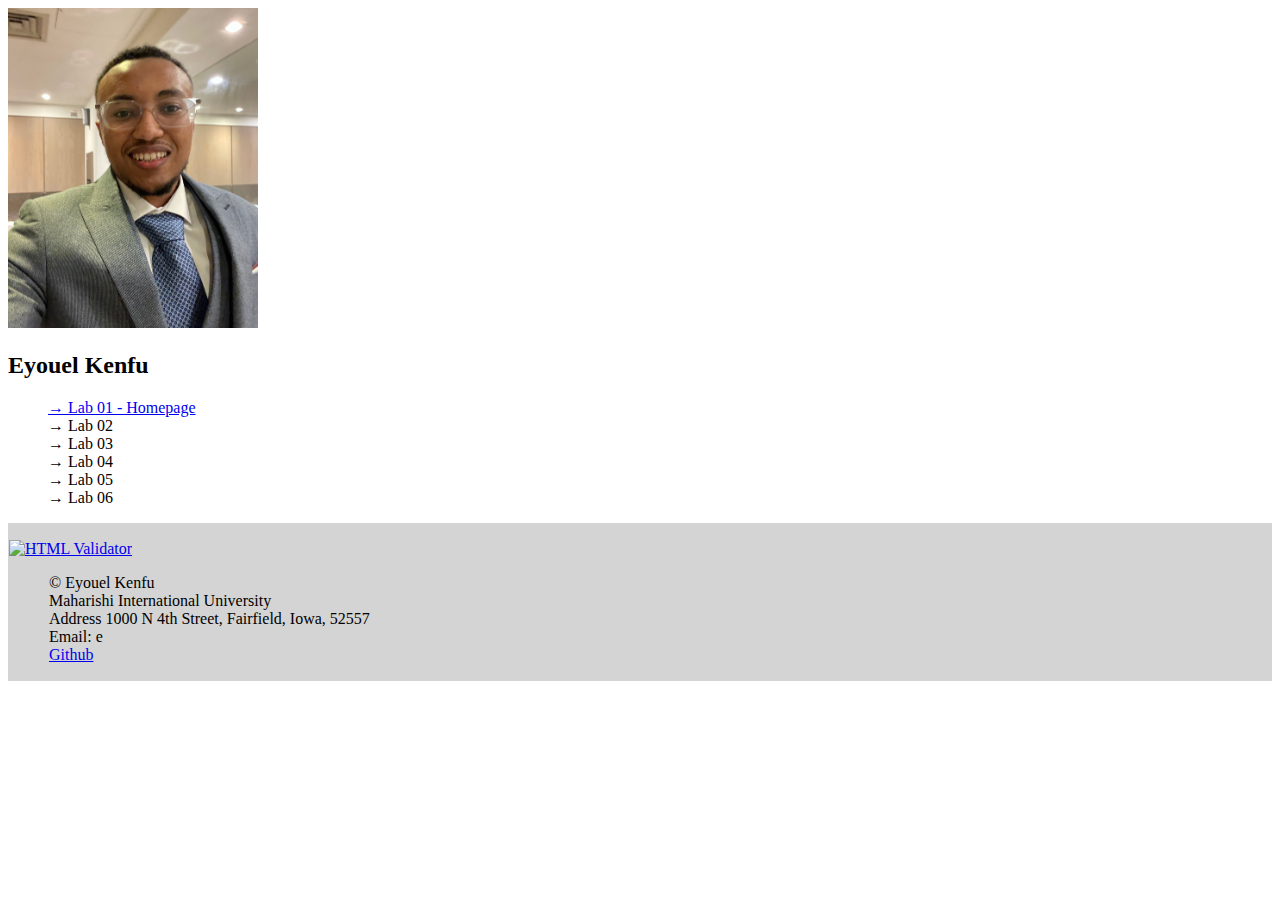
==== index.html @ 01de5031 "fix validator" ====
<!DOCTYPE html>
<html lang="en">
  <head>
    <meta charset="UTF-8" />
    <meta name="viewport" content="width=device-width, initial-scale=1.0" />
    <title>Homepage</title>
  </head>
  <body>
    <header>
      <a href="index.html"></a>
    </header>
    <img src="IMG_4832.jpg" alt="headshot image" width="250" height="320" />
    <h2>Eyouel Kenfu</h2>

    <ul style="list-style-type: none">
      <li><a href="index.html">&rarr; Lab 01 - Homepage</a></li>
      <li>&rarr; Lab 02</li>
      <li>&rarr; Lab 03</li>
      <li>&rarr; Lab 04</li>
      <li>&rarr; Lab 05</li>
      <li>&rarr; Lab 06</li>
    </ul>

    <footer style="background-color: rgb(212, 212, 212); padding: 1px">
      <p>
        <a
          href="https://validator.w3.org/check?url=https://eyouelaya.github.io/wap-myhomepage/"
          ><img
            src="https://mumstudents.org/cs472/2013-09/images/w3c-html.png"
            alt="HTML Validator"
          />
        </a>
      </p>
      <ul style="list-style-type: none">
        <li>&#169; Eyouel Kenfu</li>
        <li>Maharishi International University</li>
        <li>Address 1000 N 4th Street, Fairfield, Iowa, 52557</li>
        <li>Email: e</li>
        <li><a href="https://github.com/eyouelaya">Github</a></li>
      </ul>
    </footer>
  </body>
</html>
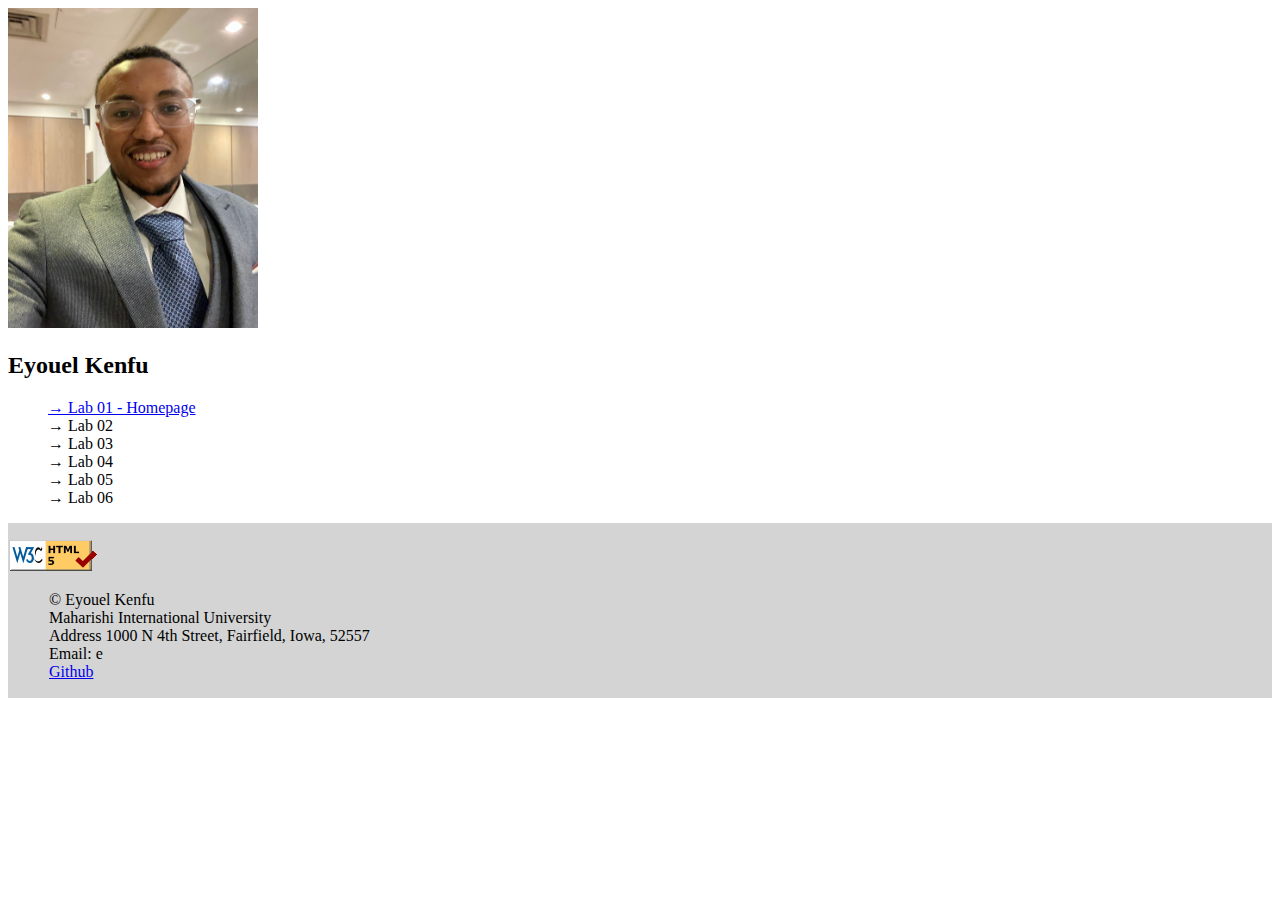
==== commit 5e3d6cd5: "add validator logo" ====
--- a/index.html
+++ b/index.html
@@ -25,10 +25,7 @@
       <p>
         <a
           href="https://validator.w3.org/check?url=https://eyouelaya.github.io/wap-myhomepage/"
-          ><img
-            src="https://mumstudents.org/cs472/2013-09/images/w3c-html.png"
-            alt="HTML Validator"
-          />
+          ><img src="w3c-html5-logo.png" alt="HTML Validator" />
         </a>
       </p>
       <ul style="list-style-type: none">
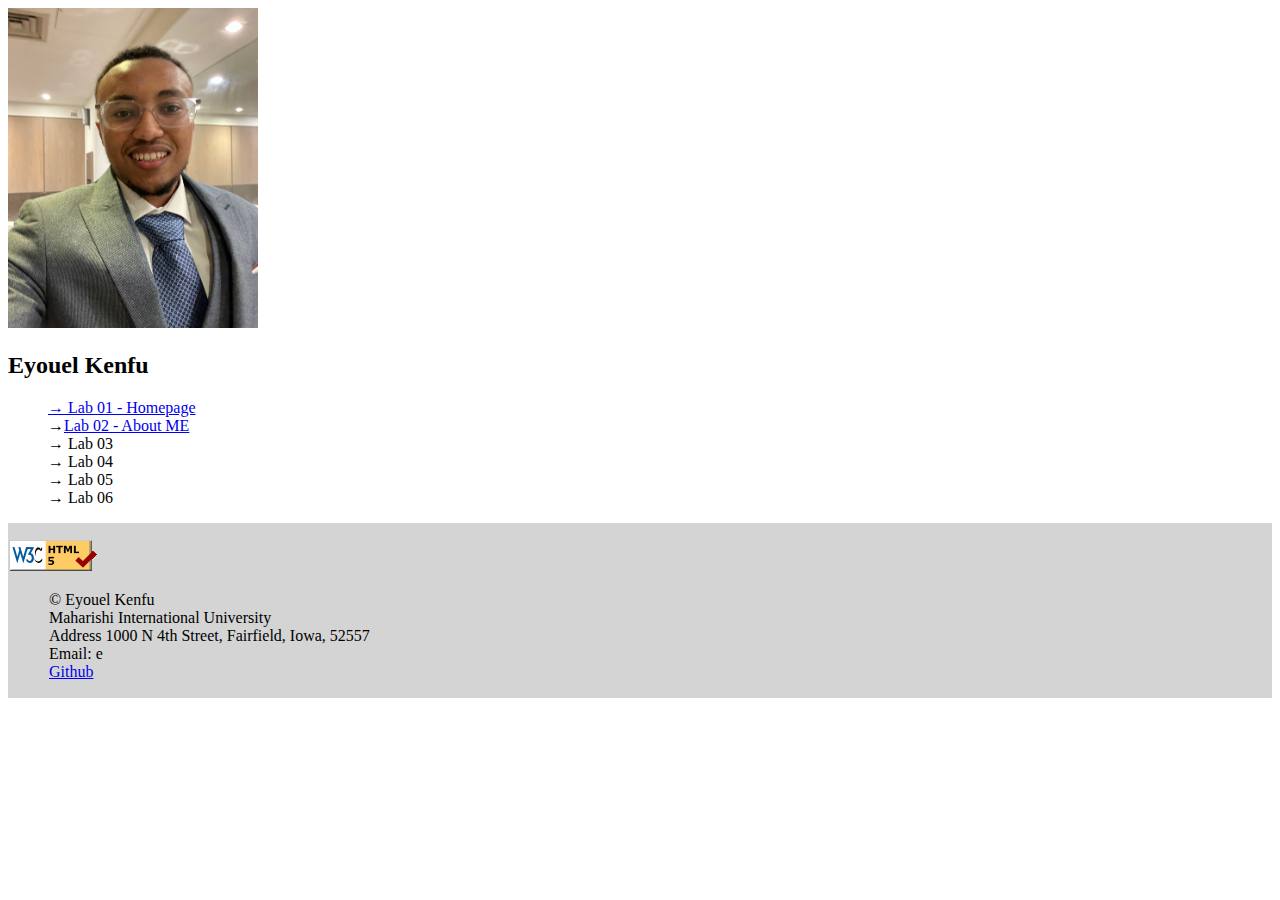
==== commit 45c77ab5: "complete about page" ====
--- a/index.html
+++ b/index.html
@@ -1,20 +1,19 @@
 <!DOCTYPE html>
 <html lang="en">
   <head>
-    <meta charset="UTF-8" />
-    <meta name="viewport" content="width=device-width, initial-scale=1.0" />
+    <meta charset="UTF-8">
+    <meta name="viewport" content="width=device-width, initial-scale=1.0">
     <title>Homepage</title>
   </head>
   <body>
     <header>
-      <a href="index.html"></a>
+      <img src="IMG_4832.jpg" alt="headshot image" width="250" height="320" >
+    <h2>Eyouel Kenfu</h2>
     </header>
-    <img src="IMG_4832.jpg" alt="headshot image" width="250" height="320" />
-    <h2>Eyouel Kenfu</h2>
 
     <ul style="list-style-type: none">
       <li><a href="index.html">&rarr; Lab 01 - Homepage</a></li>
-      <li>&rarr; Lab 02</li>
+      <li>&rarr;<a href="about.html">Lab 02 - About ME</a></li>
       <li>&rarr; Lab 03</li>
       <li>&rarr; Lab 04</li>
       <li>&rarr; Lab 05</li>
@@ -25,7 +24,7 @@
       <p>
         <a
           href="https://validator.w3.org/check?url=https://eyouelaya.github.io/wap-myhomepage/"
-          ><img src="w3c-html5-logo.png" alt="HTML Validator" />
+          ><img src="w3c-html5-logo.png" alt="HTML Validator" >
         </a>
       </p>
       <ul style="list-style-type: none">
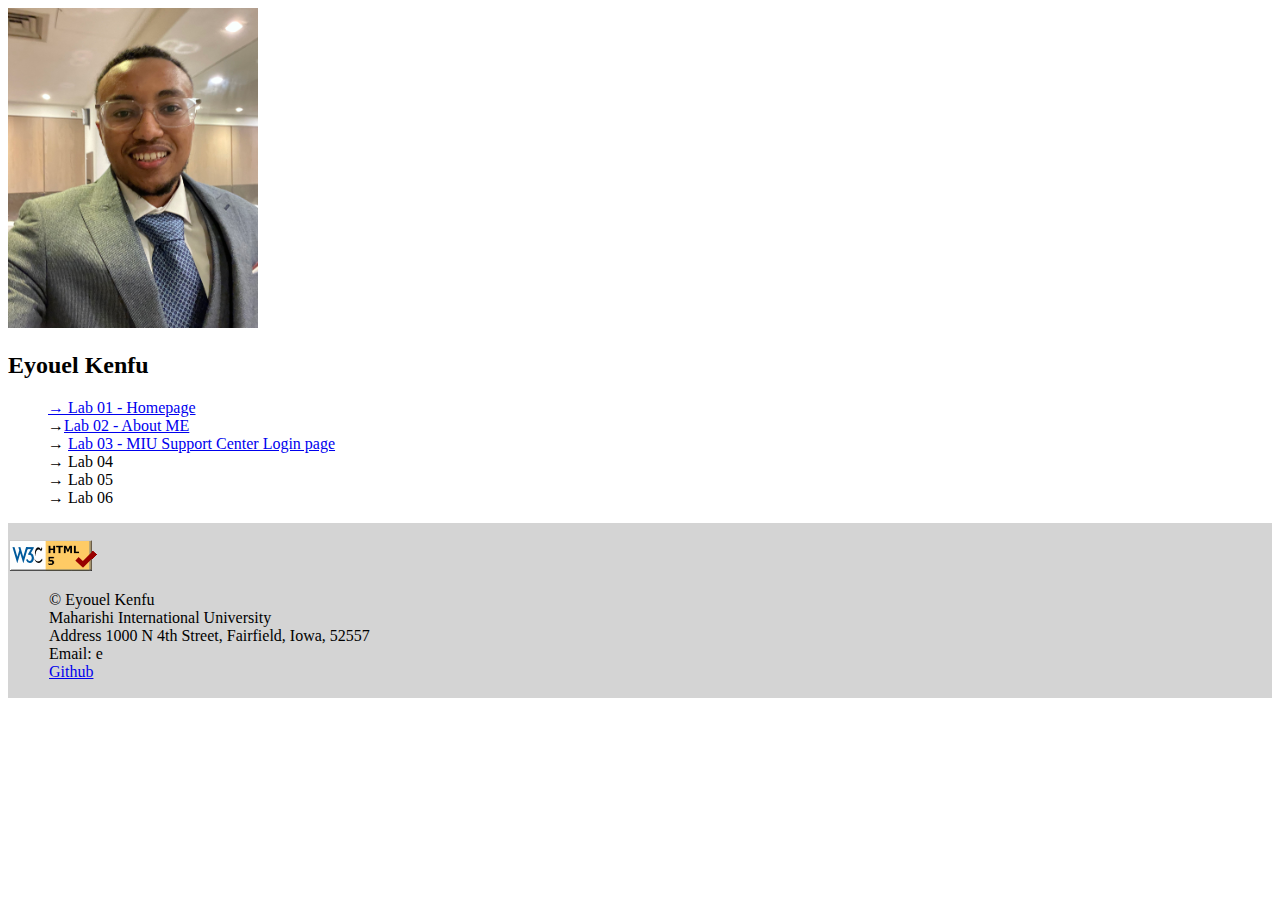
==== commit ad54929e: "add lab 3" ====
--- a/index.html
+++ b/index.html
@@ -14,7 +14,7 @@
     <ul style="list-style-type: none">
       <li><a href="index.html">&rarr; Lab 01 - Homepage</a></li>
       <li>&rarr;<a href="about.html">Lab 02 - About ME</a></li>
-      <li>&rarr; Lab 03</li>
+      <li>&rarr; <a href="https://eyouelaya.github.io/wap-it-dept-website/">Lab 03 - MIU Support Center Login page</a> </li>
       <li>&rarr; Lab 04</li>
       <li>&rarr; Lab 05</li>
       <li>&rarr; Lab 06</li>
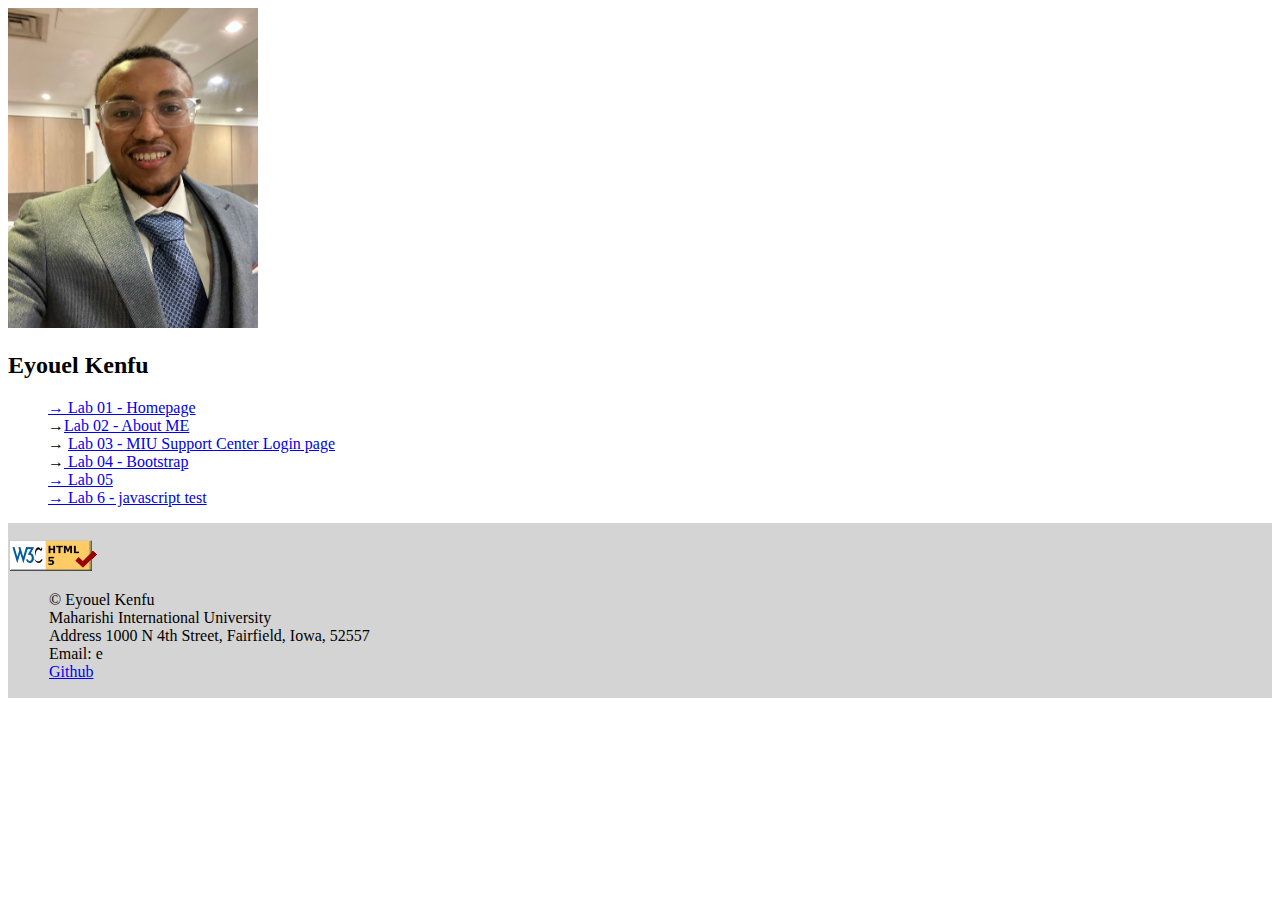
==== commit 34eac9a4: "add lab 4 & 6" ====
--- a/index.html
+++ b/index.html
@@ -15,9 +15,9 @@
       <li><a href="index.html">&rarr; Lab 01 - Homepage</a></li>
       <li>&rarr;<a href="about.html">Lab 02 - About ME</a></li>
       <li>&rarr; <a href="https://eyouelaya.github.io/wap-it-dept-website/">Lab 03 - MIU Support Center Login page</a> </li>
-      <li>&rarr; Lab 04</li>
+      <li>&rarr;<a href="https://eyouelaya.github.io/wap-lab4/"> Lab 04 - Bootstrap</li>
       <li>&rarr; Lab 05</li>
-      <li>&rarr; Lab 06</li>
+      <li>&rarr; <a href="https://eyouelaya.github.io/javascript-test/">Lab 6 - javascript test</a></li>
     </ul>
 
     <footer style="background-color: rgb(212, 212, 212); padding: 1px">
